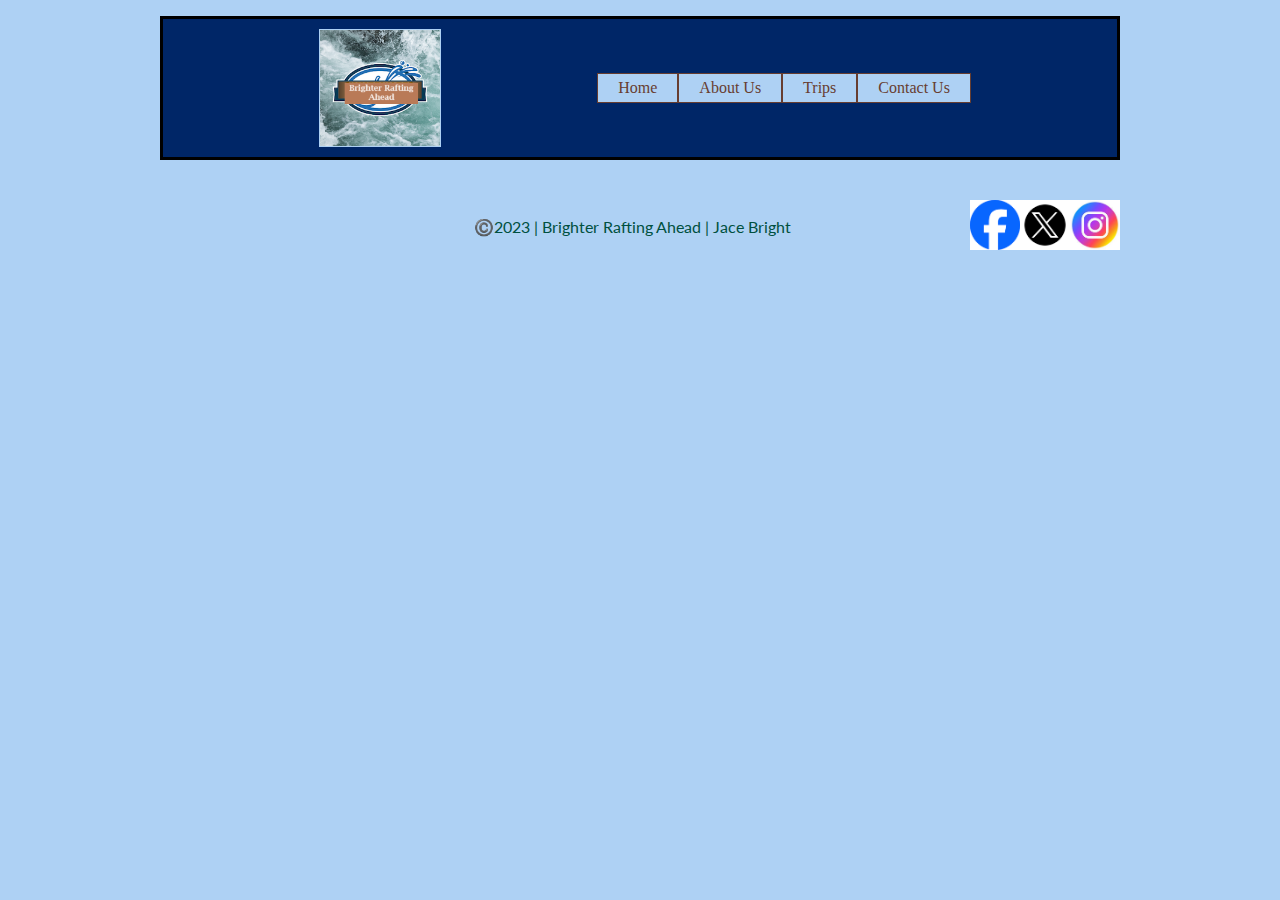
==== wwr/index.html @ ffc08bec "trips" ====
<!DOCTYPE html>
<html lang="en">
<head>
    <meta charset="UTF-8">
    <meta name="viewport" content="width=device-width, initial-scale=1.0">
    <title>Home - Brighter Rafting Ahead</title>
    <meta name="description" content="Home page for the Brighter Rafting Ahead company. ">
        <meta name="author" content="Jace Bright">
        <link rel="stylesheet" href="styles/rafting.css">
</head>
<body>
    <header>
        <img src="images/wwr.png" alt="White Water Rafting Logo">
        <nav>
            <a href="index.html">Home</a>
            <a href="about.html">About Us</a>
            <a href="trips.html">Trips</a>
            <a href="contact.html">Contact Us</a>
        </nav>
    </header>
    <main>
        <section class="">
            
        </section>
        <section class="">

        </section>
        <section>

        </section>
    </main>
    <footer>
        <p>©️2023 | Brighter Rafting Ahead | Jace Bright</p>
        <nav class="sociallinks">
            <a href="https://facebook.com" target="_blank"><img src="images/facebook.png" alt="Facebook Logo"></a>
            <a href="https://twitter.com" target="_blank"><img src="images/twitter.png" alt="Twitter Logo"></a>
            <a href="https://instagram.com" target="_blank"><img src="images/instagram.png" alt="Instagram Logo"></a>
        </nav>    
    </footer>
</body>
</html>
---- wwr/styles/rafting.css ----
@import url('https://fonts.googleapis.com/css2?family=Lato&family=Rock+Salt&display=swap');
:root {
    --primary-color: #002667;
    --secondary-color: #673D30;
    --accent-color: #AED1F4;
    --additional-accent-color: #00cfa3;

    --heading-font: 'Rock Salt', serif;
    --paragraph-font: Lato, serif;

    --navigation-background-color: #AED1F4;
    --navigation-link-color: #673D30;
    --navigation-hover-link-color: #AED1F4;
    --navigation-hover-background-color: #00CDA0;
}

body {
    max-width: 960px;
    margin: 0 auto;
    background-color: var(--accent-color);
}

h1, h2, h3, h4, h5, h6 {
   font-family: var(--heading-font);
   color: var(--accent-color) 
}


p {
    font-family: var(--paragraph-font);
    padding: 25px;
    color: #00503f;
}
header {
    margin: 1rem auto;
    display:grid;
    grid-template-columns: auto auto;
    align-items: center;
    justify-content: space-evenly;
    background-color: var(--primary-color);
    border: 3px solid black;
}

header img {
    margin: 10px;
    width: 120px;
    height: auto;
    border: 1px solid var(--accent-color);
}

nav {
    display: flex;
    flex: 1 1 100%;
}

header nav a {
    display: block;
    padding: 5px 20px 5px 20px;
    border: 1px solid var(--secondary-color);
    color: var(--navigation-link-color);
    background-color: var(--accent-color);
    text-decoration: none;
}

.hero, .contact {
    position: relative
}

.hero img {
    display: block;
    width: 100%;
    height: auto;
}

.hero h1 {
    position: absolute;
    top: 0px;
    left: 125px
}

.contact h1 {
    text-align: center;
    color: var(--primary-color);
}

.call h2 {
    color: var(--navigation-link-color);
    text-align: center;
}


article {
    background-color: rgba(0, 205, 160, .7);
    top: 100px;
}

.hero article {
    position: absolute;
}

.contact article {
    text-align: left;
    border: black solid 2px;
    width: auto;
    height: auto;
    display: grid;
}

.call article {
    text-align: center;
}

.call button {
    float: right;
}

article p {
    color: rgb(0 48 38);
}
.hero article img {
    float: right;
    width: 275px;
    height: auto;
}


iframe {
    float: right;
    width: 250px;
    height: 250px;
}

.history {
    display: grid;
    column-width: auto;
    justify-items: center;
    border: 3px solid var(--accent-color);
    padding: 10px;
    margin: 10px;
    background-color: #002667;
}

.history p {
    color: #00cfa3;
}
.history h2 {
    grid-column: 1/4;
}

.history img {
    width: 150px;
    height: auto;
    grid-column: 2/3;
    border: 1px solid var(--accent-color);
}

.history .first {
    grid-column: 1/2;
}

.history .second {
    grid-column: 3/4;
}

.adventure figure img {
    width: 100px;
    height: auto;
}

.employees figure img {
    width: 150px;
    height: auto;
}

.overview figure img {
    height: 175px;
    width: auto;
}

figcaption {
    text-align: center;
}

.adventure, .employees, .overview {
    display: grid;
    column-width: auto;
    justify-items: center;
    border: 3px solid var(--accent-color);
    background-color: #002667;
}

.adventure, .employees, h2 {
    grid-column: 1/6;
}

.adventure, .employees,  figure {
    color: #00cfa3;
}
footer {
    display: grid;
    grid-template-columns: 1fr 5fr 1fr;
}

footer p {
    grid-column: 2/3;
    justify-self: center;
}

footer .sociallinks {
    grid-column: 3/4;
    align-self: center;
    justify-self: end;

}

.sociallinks img{
    width: 50px;
}

form {
    width: auto;
    max-width: 500px;
    margin: 0 auto;
    padding: 5px;
    border: solid black 3px;
    border-radius: 0.5rem;
    display: grid;
    font-style: italic;
}

fieldset {
    display: grid;
    grid-gap: .5rem;
    margin: 1rem;
    padding: 1rem;
}

label {
    text-align: right;
    padding-right: 1rem;
}

input, select, textarea {
    padding: 0.5rem;
    font-size: 1.1rem;
}

input[type="checkbox"] {
    width: 22px;
    height: 22px;
    vertical-align: bottom;
}

button {
    margin: 1rem;
    background-color: #002667;
    color: #AED1F4;
    font-weight: bold;
    padding: 1rem;
    width: 7rem;
    justify-self: center;
}

button:hover {
    background-color: darkgreen;
}

table, th, td {
    margin: 15px;
    padding: 5px;
    border: 1px solid var(--additional-accent-color);
    background-color: #002667;
    color: var(--accent-color);
}
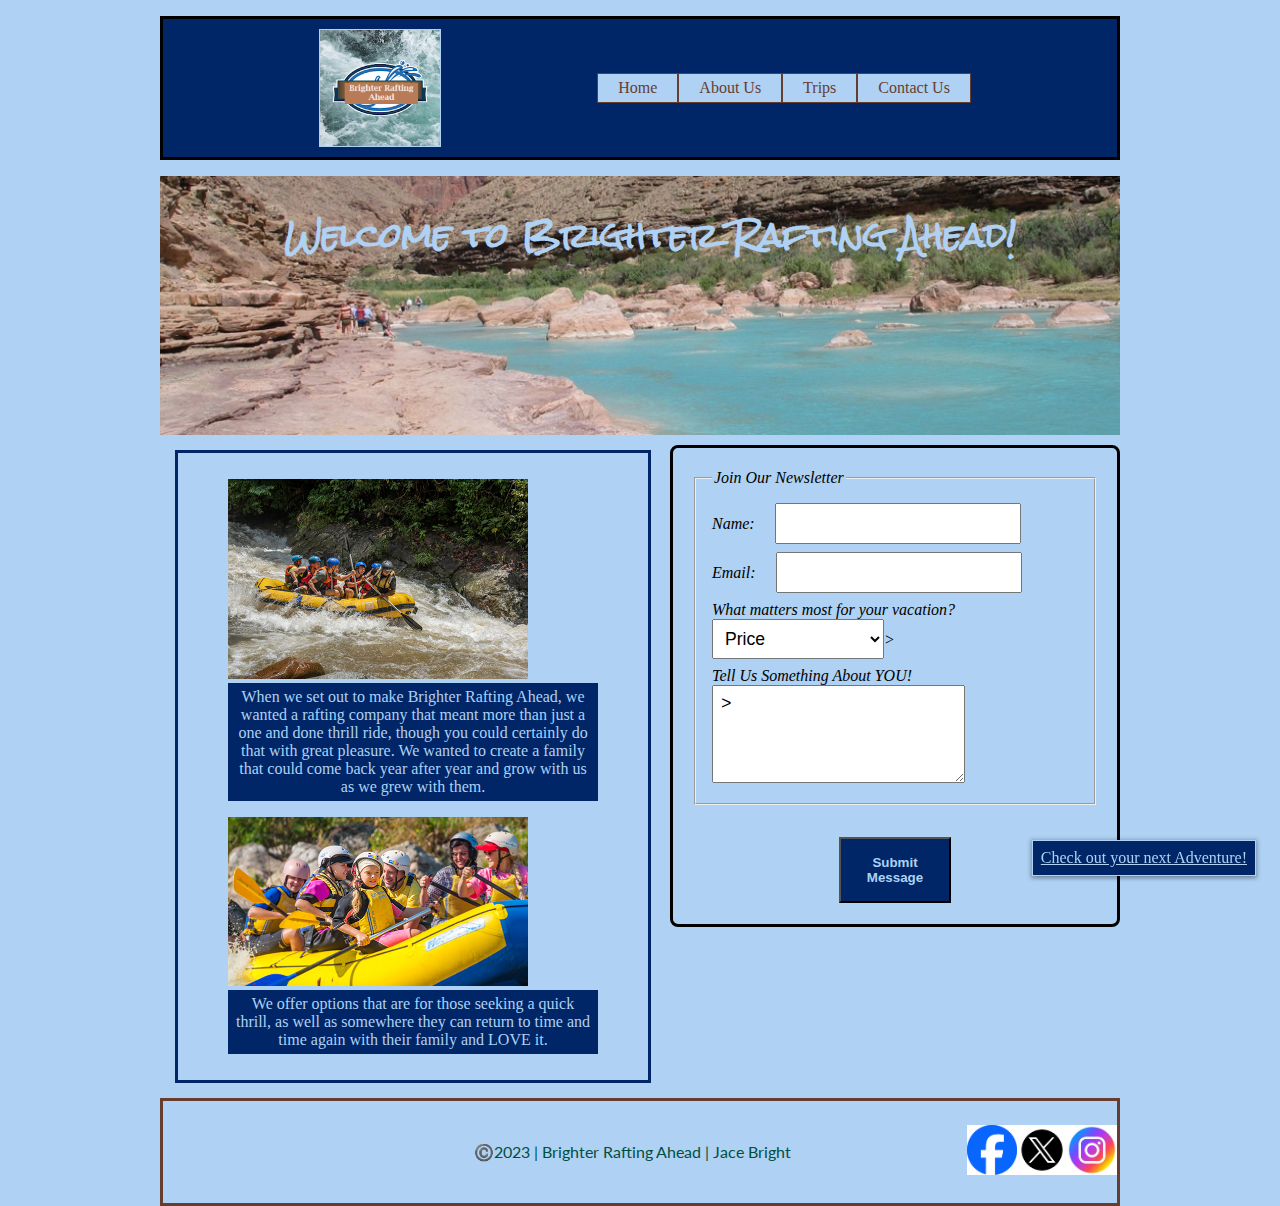
==== commit 4e08b738: "final project" ====
--- a/wwr/index.html
+++ b/wwr/index.html
@@ -19,11 +19,50 @@
         </nav>
     </header>
     <main>
-        <section class="">
-            
+        <div class="banner">
+            <img src="images/banner.jpg" alt="Group White Water Rafting">
+            <h1>Welcome to Brighter Rafting Ahead!</h1>
+            <a href="trips.html" class="trips-button">Check out your next Adventure!</a>
+        </div>
+        <section class="newsletter">
+            <form>
+                <fieldset>
+                    <legend>Join Our Newsletter</legend>
+                    <div class="form-item column2">
+                        <label for="name">Name:</label>
+                        <input type="text" id="name" name="username">
+                    </div>
+                    <div class="form-item column2">
+                        <label for="email">Email:</label>
+                        <input type="email" id="email" name="useremail">
+                    </div>
+                    <div class="form-item column1">
+                        <label for="vacation">What matters most for your vacation?</label>
+                        <select name="vacation" id="vacation">
+                            <option value="price">Price</option>
+                            <option value="family">Family Values</option>
+                            <option value="distance">Distance</option>
+                            <option value="length">Length of Activity</option>
+                            <option value="variety">Variety</option>
+                          </select>>
+                    </div>
+                    <div class="form-item">
+                        <label for="message">Tell Us Something About YOU!</label>
+                        <textarea id="message" name="message" rows="4" placeholder="This is a sample message that will be filled out by the user">></textarea>
+                    </div>
+                </fieldset>
+                <button type="submit">Submit Message</button>
+            </form>
         </section>
-        <section class="">
-
+        <section class="purpose">
+            <figure class="first">
+                <img src="images/adventure.jpg" alt="Group of friends rafting down some white rapids">
+                <figcaption>When we set out to make Brighter Rafting Ahead, we wanted a rafting company that meant more than just a one and done thrill ride, though you could certainly do that with great pleasure. We wanted to create a family that could come back year after year and grow with us as we grew with them.</figcaption>
+            </figure>
+            <figure class="second">
+                <img src="images/family.jpg" alt="A small waterfall in the distance">
+                <figcaption>We offer options that are for those seeking a quick thrill, as well as somewhere they can return to time and time again with their family and LOVE it.</figcaption>
+            </figure>
         </section>
         <section>
 
--- a/wwr/styles/rafting.css
+++ b/wwr/styles/rafting.css
@@ -62,17 +62,21 @@
     text-decoration: none;
 }
 
-.hero, .contact {
+.hero, .banner, .contact {
     position: relative
 }
 
-.hero img {
+.hero, .banner img {
     display: block;
     width: 100%;
     height: auto;
 }
 
-.hero h1 {
+.banner img{
+    margin-bottom: 10px;
+}
+
+.hero, .banner h1 {
     position: absolute;
     top: 0px;
     left: 125px
@@ -110,9 +114,22 @@
     text-align: center;
 }
 
-.call button {
-    float: right;
-}
+.contact-button, .trips-button {
+    cursor: pointer;
+    box-shadow: rgba(0, 0, 0, 0.2) 0px 3px 5px -2px, rgba(0, 0, 0, 0.14) 0px 1px 4px 2px, rgba(0, 0, 0, 0.12) 0px 1px 4px 1px;
+    position: fixed !important;
+    bottom: 24px !important;
+    right: 24px !important;
+    color: var(--accent-color) !important;
+    padding: 0.5rem;
+    background-color: #002667;
+    border: .5px var(--accent-color) solid;
+}
+
+/* .contact-button, .trips-button {
+    color: var(--accent-color) !important;
+    box-shadow: rgba(0, 0, 0, 0.2) 0px 3px 5px -2px, rgba(0, 0, 0, 0.14) 0px 1px 4px 2px, rgba(0, 0, 0, 0.12) 0px 1px 4px 1px;
+} */
 
 article p {
     color: rgb(0 48 38);
@@ -177,11 +194,33 @@
     width: auto;
 }
 
+.purpose figure img {
+    width: 300px;
+    height: auto;
+}
+
+.overview{
+    max-width: fit-content;
+    float: right;
+    padding: 10px;
+}
+
+.newsletter {
+    float: right;
+    /* width: fit-content !important; */
+    max-width: 450px;
+}
+
+.table{
+    max-width: 450px;
+    /* float: right; */
+}
 figcaption {
     text-align: center;
-}
-
-.adventure, .employees, .overview {
+    justify-self: center;
+}
+
+.adventure, .employees{
     display: grid;
     column-width: auto;
     justify-items: center;
@@ -189,6 +228,28 @@
     background-color: #002667;
 }
 
+/* defining the overveiw section separately in order to allow the sections to float in the desired fashion */
+.overview{
+    justify-items: center;
+    border: 3px solid var(--accent-color);
+    background-color: #002667;
+}
+
+.purpose figcaption{
+    color: var(--accent-color);
+    background-color: var(--primary-color);
+    padding: 5px;
+}
+
+.purpose{
+    justify-items: center;
+    /* background-color: var(--primary-color); */
+    border: 3px solid var(--primary-color);
+    padding: 10px;
+    max-width: 450px;
+    margin: 15px;
+}
+
 .adventure, .employees, h2 {
     grid-column: 1/6;
 }
@@ -199,6 +260,7 @@
 footer {
     display: grid;
     grid-template-columns: 1fr 5fr 1fr;
+    border: 3px var(--secondary-color) solid;
 }
 
 footer p {
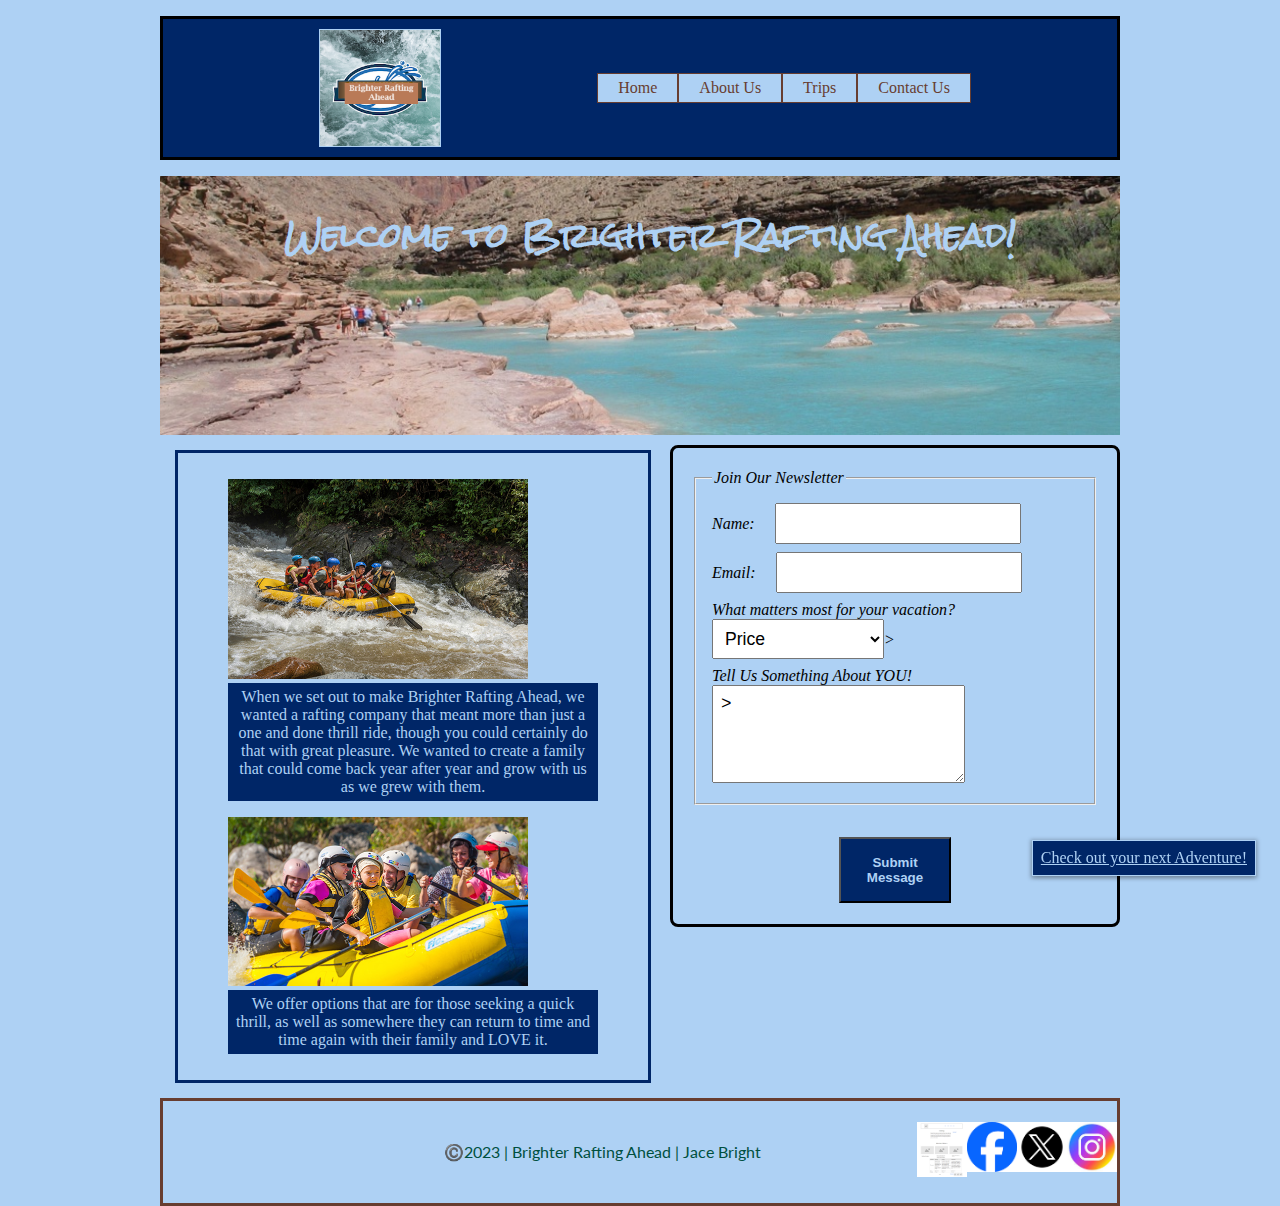
==== commit 40503c2e: "wireframe" ====
--- a/wwr/index.html
+++ b/wwr/index.html
@@ -71,6 +71,7 @@
     <footer>
         <p>©️2023 | Brighter Rafting Ahead | Jace Bright</p>
         <nav class="sociallinks">
+            <a href="https://app.moqups.com/bofrJkh7LN9ILEVel8XyOwMTsBUAuX11/view/page/ac3025331" target="_blank"><img src="images/wireframe-trips.png" alt="Sample wireframe of Home page"></a>
             <a href="https://facebook.com" target="_blank"><img src="images/facebook.png" alt="Facebook Logo"></a>
             <a href="https://twitter.com" target="_blank"><img src="images/twitter.png" alt="Twitter Logo"></a>
             <a href="https://instagram.com" target="_blank"><img src="images/instagram.png" alt="Instagram Logo"></a>
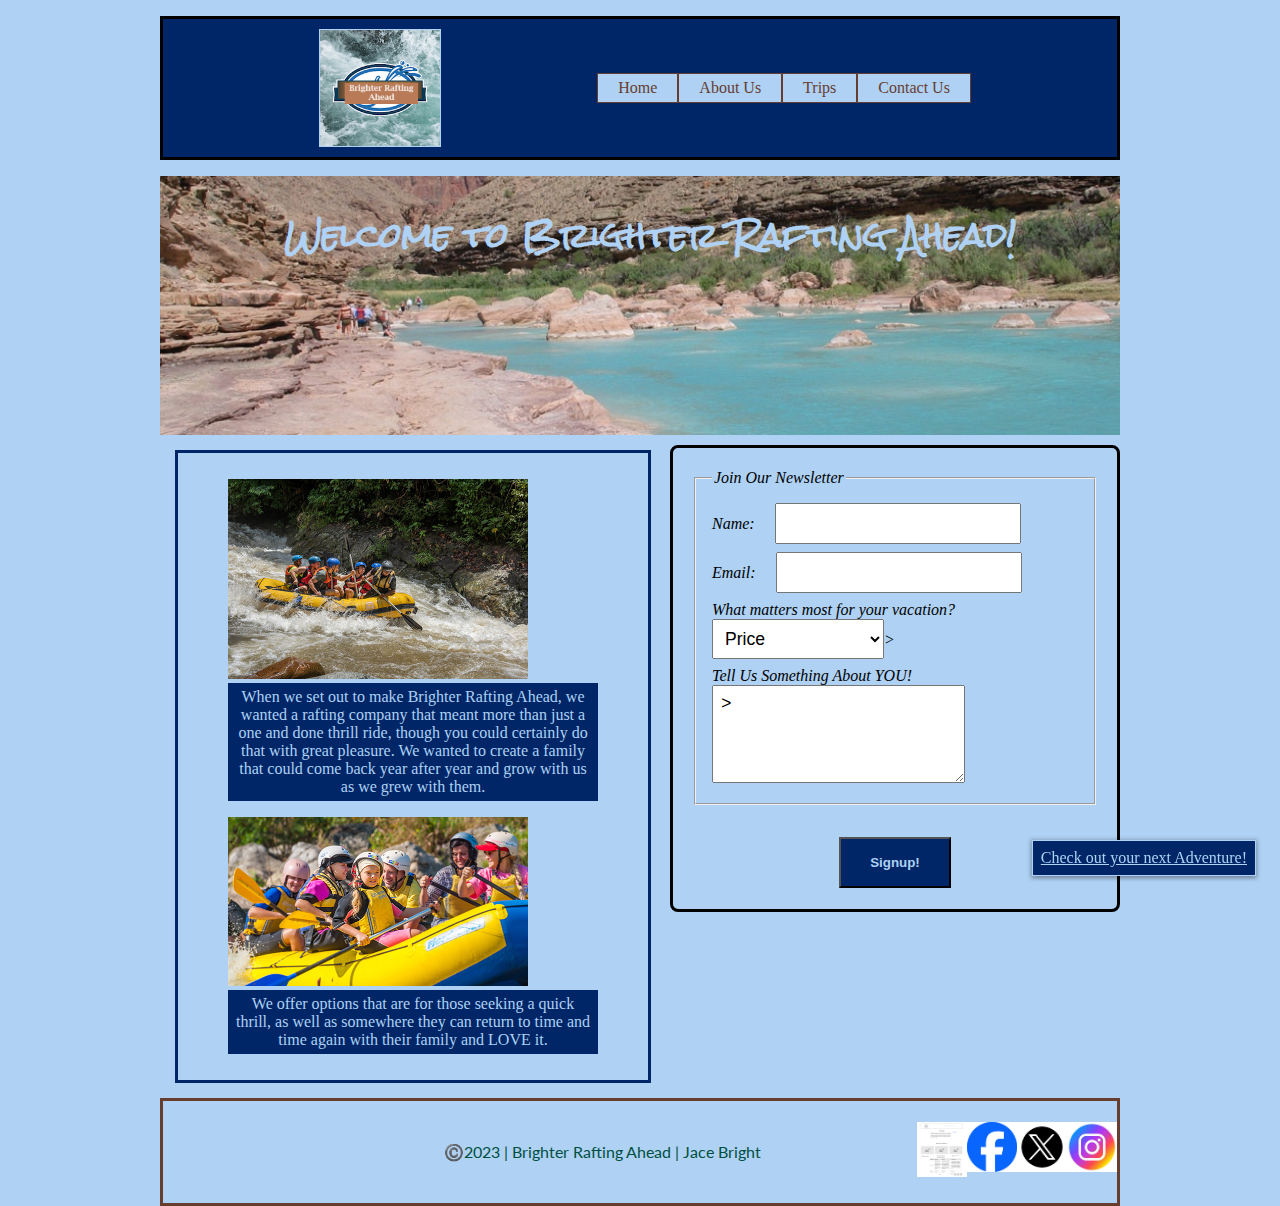
==== commit f64ca4fd: "signup" ====
--- a/wwr/index.html
+++ b/wwr/index.html
@@ -51,7 +51,7 @@
                         <textarea id="message" name="message" rows="4" placeholder="This is a sample message that will be filled out by the user">></textarea>
                     </div>
                 </fieldset>
-                <button type="submit">Submit Message</button>
+                <button type="submit">Signup!</button>
             </form>
         </section>
         <section class="purpose">
